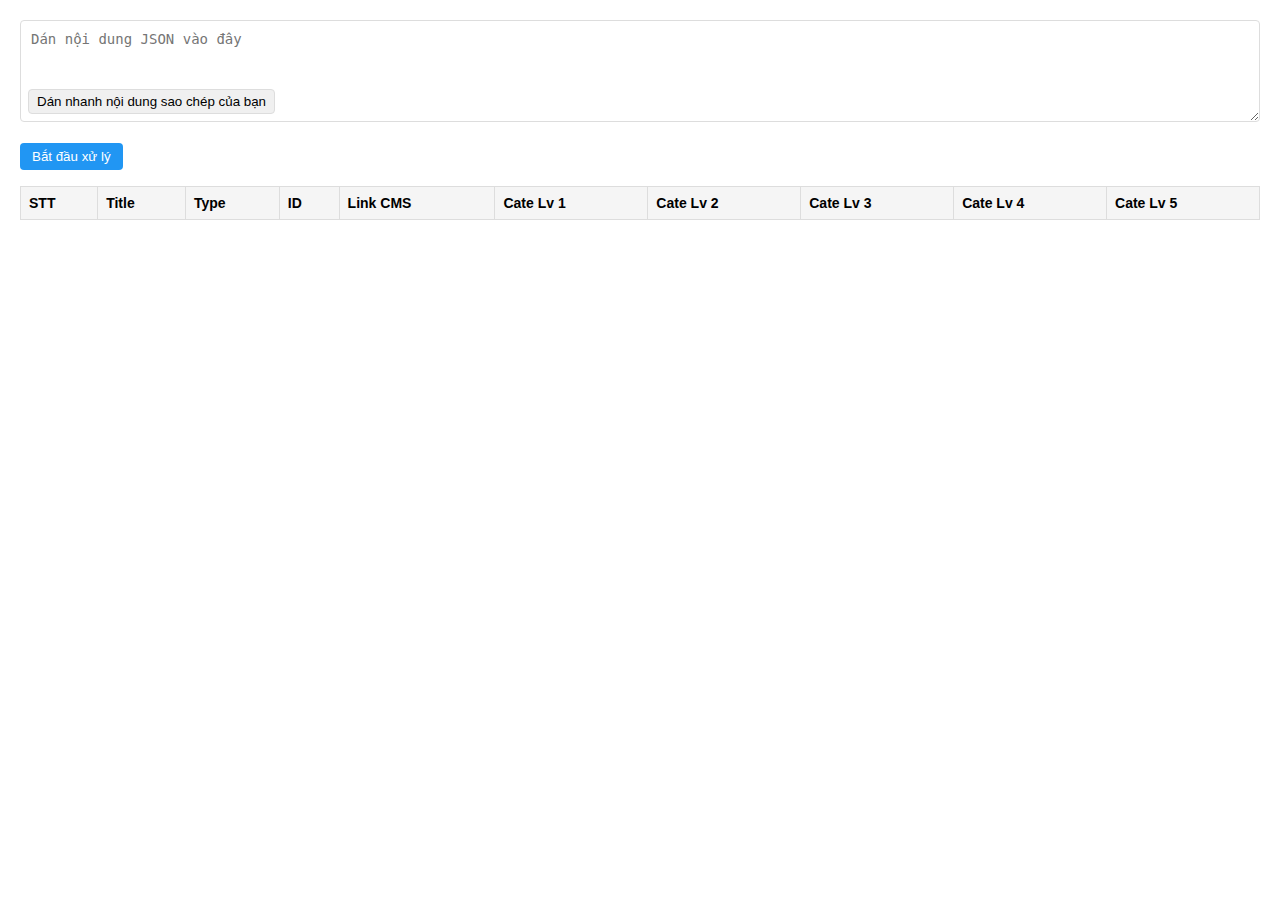
==== gumac-cms-link-extractor/index.html @ 9fdae426 "feat: add gumac tools" ====
<!doctypehtml><html lang="vi"><meta charset="UTF-8"><meta content="width=device-width,initial-scale=1"name="viewport"><title>GUMAC - JSON Handle Extractor</title><link href="./style.css"rel="stylesheet"><div class="input-group"><textarea id="jsonInput"placeholder="Dán nội dung JSON vào đây"rows="5"></textarea> <button id="pasteButton"onclick="pasteFromClipboard()">Dán nhanh nội dung sao chép của bạn</button></div><div class="button-group"><button onclick="processJson()">Bắt đầu xử lý</button> <button id="copyTableBtn"style="--bgcolor:#4CAF50;display:none">Copy bảng dữ liệu</button> <button id="exportCsvBtn"style="--bgcolor:#4CAF50;display:none">Xuất CSV</button> <button id="clear"style="--bgcolor:#d40035;display:none">Làm mới</button></div><div id="container"><table id="resultTable"><thead><tr><th>STT<th>Title<th>Type<th>ID<th>Link CMS<th>Cate Lv 1<th>Cate Lv 2<th>Cate Lv 3<th>Cate Lv 4<th>Cate Lv 5<tbody></table></div><div class="toast-container"></div><script src="./script.js"></script>
---- gumac-cms-link-extractor/style.css ----
:root{--button-group-height:60px }*{margin:0;padding:0;box-sizing:border-box}body{max-width:100vw;margin:20px auto;padding:0 20px;font-family:Arial,sans-serif}.input-group{position:relative}.input-group button{position:absolute;bottom:12px;left:8px;padding:4px 8px;background-color:#f0f0f0;border:1px solid #ddd;border-radius:4px;cursor:pointer;transition:all .3s ease}.input-group button:hover{background-color:#e0e0e0}#jsonInput{width:100%;padding:10px;border:1px solid #ddd;border-radius:4px;font-size:14px}.button-group{height:var(--button-group-height);padding:1rem 0;position:sticky;top:0;background:#fff;z-index:1000;display:flex;align-items:center;gap:1rem}.button-group button{padding:6px 12px;background-color:var(--bgcolor);color:#fff;border:none;border-radius:4px;cursor:pointer;transition:all .3s ease}.button-group button:first-child{background-color:#2196f3}.button-group button:hover{opacity:.9}.button-group .detail-handle{margin-left:auto;display:flex;gap:1.5rem;font-size:.875rem}table{width:100%;border-collapse:collapse}table thead{position:sticky;top:calc(var(--button-group-height) - 1px);background:#fff;z-index:999}td,th{border:1px solid #ddd;padding:8px;text-align:left;font-size:14px}th{background-color:#f5f5f5;white-space:nowrap;position:relative}th button{background:none;border:none;cursor:pointer;padding:2px 4px;transition:opacity .3s ease}td{max-width:50px;overflow:hidden;text-overflow:ellipsis;white-space:nowrap}th:first-child{max-width:40px}a{color:#2196f3;text-decoration:none}a:hover{text-decoration:underline}.toast-container{position:fixed;top:20px;left:50%;transform:translateX(-50%);z-index:1000}.toast{background-color:#333;color:#fff;padding:12px 24px;border-radius:4px;margin-top:10px;opacity:0;transform:translateY(-100%);transition:all .3s ease-in-out;display:flex;align-items:center;box-shadow:0 2px 5px rgba(0,0,0,.2)}.toast.success{background-color:#4caf50}.toast.error{background-color:#f44336}.toast.show{opacity:1;transform:translateY(0)}
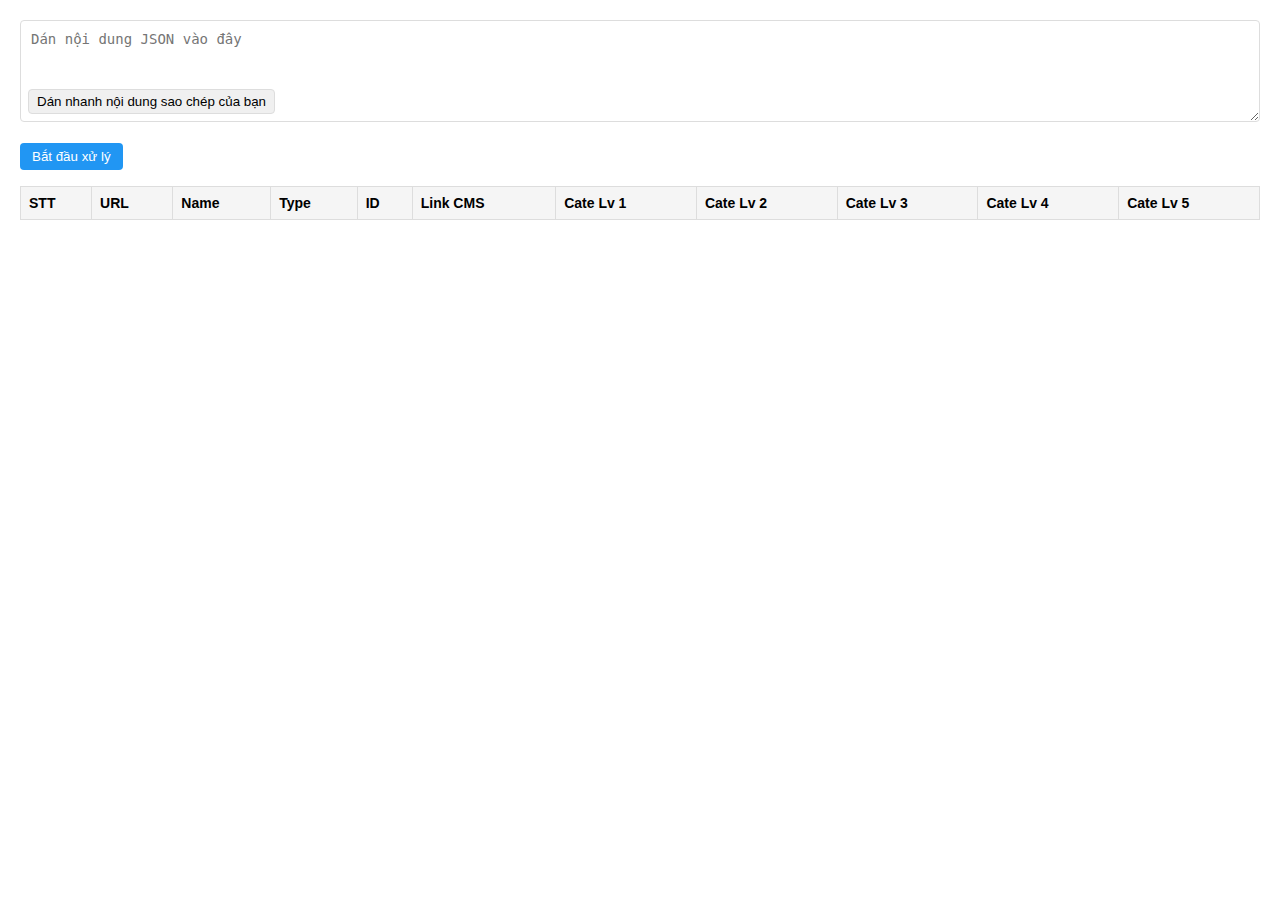
==== commit 62e139c3: "feat: gumac tools extract - get url column" ====
--- a/gumac-cms-link-extractor/index.html
+++ b/gumac-cms-link-extractor/index.html
@@ -1 +1 @@
-<!doctypehtml><html lang="vi"><meta charset="UTF-8"><meta content="width=device-width,initial-scale=1"name="viewport"><title>GUMAC - JSON Handle Extractor</title><link href="./style.css"rel="stylesheet"><div class="input-group"><textarea id="jsonInput"placeholder="Dán nội dung JSON vào đây"rows="5"></textarea> <button id="pasteButton"onclick="pasteFromClipboard()">Dán nhanh nội dung sao chép của bạn</button></div><div class="button-group"><button onclick="processJson()">Bắt đầu xử lý</button> <button id="copyTableBtn"style="--bgcolor:#4CAF50;display:none">Copy bảng dữ liệu</button> <button id="exportCsvBtn"style="--bgcolor:#4CAF50;display:none">Xuất CSV</button> <button id="clear"style="--bgcolor:#d40035;display:none">Làm mới</button></div><div id="container"><table id="resultTable"><thead><tr><th>STT<th>Title<th>Type<th>ID<th>Link CMS<th>Cate Lv 1<th>Cate Lv 2<th>Cate Lv 3<th>Cate Lv 4<th>Cate Lv 5<tbody></table></div><div class="toast-container"></div><script src="./script.js"></script>+<!doctypehtml><html lang="vi"><meta charset="UTF-8"><meta content="width=device-width,initial-scale=1"name="viewport"><title>GUMAC - JSON Handle Extractor</title><link href="./style.css"rel="stylesheet"><div class="input-group"><textarea id="jsonInput"placeholder="Dán nội dung JSON vào đây"rows="5"></textarea> <button id="pasteButton"onclick="pasteFromClipboard()">Dán nhanh nội dung sao chép của bạn</button></div><div class="button-group"><button onclick="processJson()">Bắt đầu xử lý</button> <button id="copyTableBtn"style="--bgcolor:#4CAF50;display:none">Copy bảng dữ liệu</button> <button id="exportCsvBtn"style="--bgcolor:#4CAF50;display:none">Xuất CSV</button> <button id="clear"style="--bgcolor:#d40035;display:none">Làm mới</button></div><div id="container"><table id="resultTable"><thead><tr><th>STT<th>URL<th>Name<th>Type<th>ID<th>Link CMS<th>Cate Lv 1<th>Cate Lv 2<th>Cate Lv 3<th>Cate Lv 4<th>Cate Lv 5<tbody></table></div><div class="toast-container"></div><script src="./script.js"></script>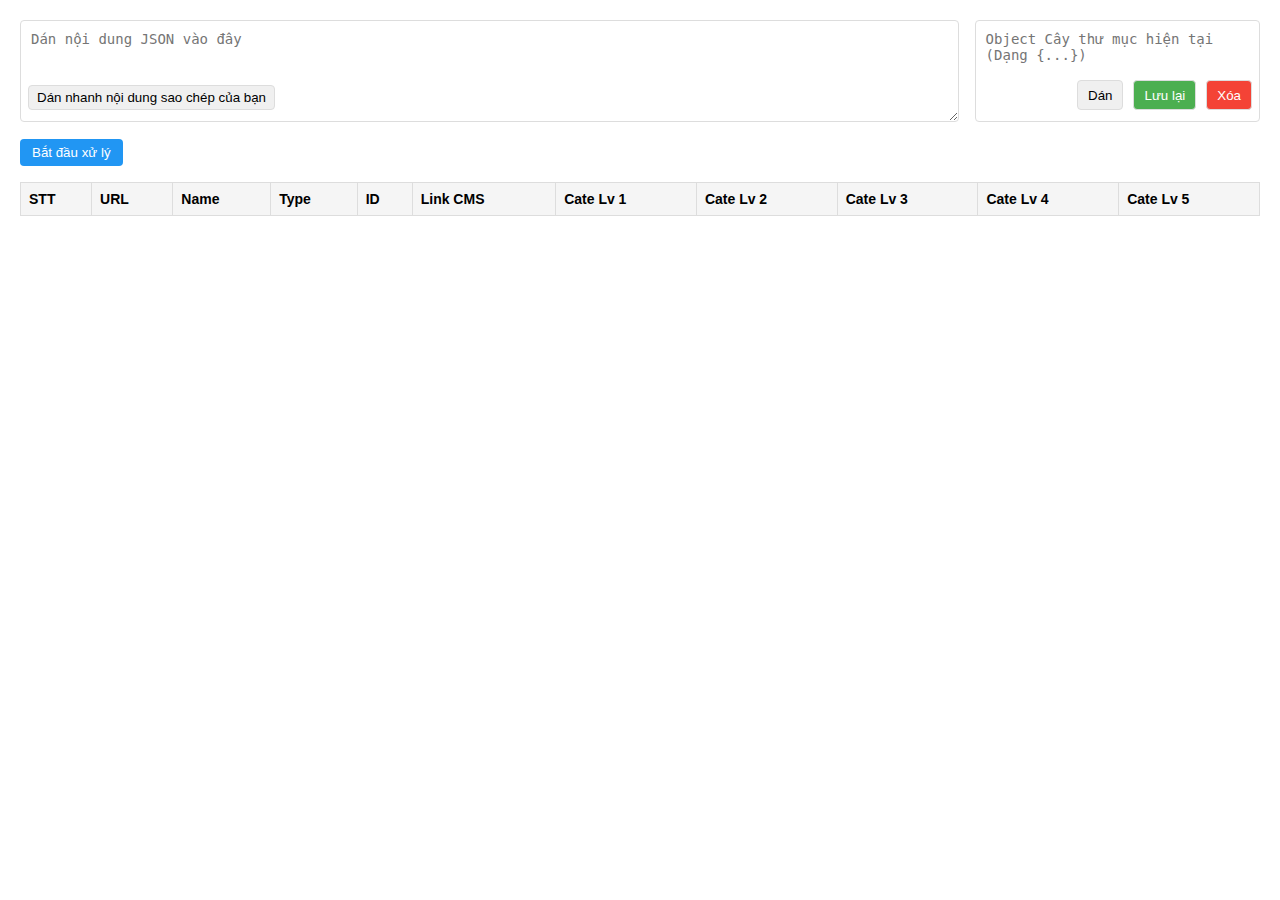
==== commit 50f0cc9b: "feat: gumac tools update" ====
--- a/gumac-cms-link-extractor/index.html
+++ b/gumac-cms-link-extractor/index.html
@@ -1 +1 @@
-<!doctypehtml><html lang="vi"><meta charset="UTF-8"><meta content="width=device-width,initial-scale=1"name="viewport"><title>GUMAC - JSON Handle Extractor</title><link href="./style.css"rel="stylesheet"><div class="input-group"><textarea id="jsonInput"placeholder="Dán nội dung JSON vào đây"rows="5"></textarea> <button id="pasteButton"onclick="pasteFromClipboard()">Dán nhanh nội dung sao chép của bạn</button></div><div class="button-group"><button onclick="processJson()">Bắt đầu xử lý</button> <button id="copyTableBtn"style="--bgcolor:#4CAF50;display:none">Copy bảng dữ liệu</button> <button id="exportCsvBtn"style="--bgcolor:#4CAF50;display:none">Xuất CSV</button> <button id="clear"style="--bgcolor:#d40035;display:none">Làm mới</button></div><div id="container"><table id="resultTable"><thead><tr><th>STT<th>URL<th>Name<th>Type<th>ID<th>Link CMS<th>Cate Lv 1<th>Cate Lv 2<th>Cate Lv 3<th>Cate Lv 4<th>Cate Lv 5<tbody></table></div><div class="toast-container"></div><script src="./script.js"></script>+<!doctypehtml><html lang="vi"><meta charset="UTF-8"><meta content="width=device-width,initial-scale=1"name="viewport"><title>GUMAC - JSON Handle Extractor</title><link href="./style.css"rel="stylesheet"><div class="input-group"><div class="input-group-container"><textarea id="jsonInput"placeholder="Dán nội dung JSON vào đây"rows="5"></textarea> <textarea id="cateTreeInput"placeholder="Object Cây thư mục hiện tại (Dạng {...})"rows="5"></textarea></div><button id="pasteButton"onclick="pasteFromClipboard()">Dán nhanh nội dung sao chép của bạn</button></div><div class="button-group"><button onclick="processJson()">Bắt đầu xử lý</button> <button id="copyTableBtn"style="--bgcolor:#4CAF50;display:none">Copy bảng dữ liệu</button> <button id="exportCsvBtn"style="--bgcolor:#4CAF50;display:none">Xuất CSV</button> <button id="clear"style="--bgcolor:#d40035;display:none">Làm mới</button></div><div id="container"><table id="resultTable"><thead><tr><th>STT<th>URL<th>Name<th>Type<th>ID<th>Link CMS<th>Cate Lv 1<th>Cate Lv 2<th>Cate Lv 3<th>Cate Lv 4<th>Cate Lv 5<tbody></table></div><div class="toast-container"></div><script src="./script.js"></script>--- a/gumac-cms-link-extractor/style.css
+++ b/gumac-cms-link-extractor/style.css
@@ -1 +1 @@
-:root{--button-group-height:60px }*{margin:0;padding:0;box-sizing:border-box}body{max-width:100vw;margin:20px auto;padding:0 20px;font-family:Arial,sans-serif}.input-group{position:relative}.input-group button{position:absolute;bottom:12px;left:8px;padding:4px 8px;background-color:#f0f0f0;border:1px solid #ddd;border-radius:4px;cursor:pointer;transition:all .3s ease}.input-group button:hover{background-color:#e0e0e0}#jsonInput{width:100%;padding:10px;border:1px solid #ddd;border-radius:4px;font-size:14px}.button-group{height:var(--button-group-height);padding:1rem 0;position:sticky;top:0;background:#fff;z-index:1000;display:flex;align-items:center;gap:1rem}.button-group button{padding:6px 12px;background-color:var(--bgcolor);color:#fff;border:none;border-radius:4px;cursor:pointer;transition:all .3s ease}.button-group button:first-child{background-color:#2196f3}.button-group button:hover{opacity:.9}.button-group .detail-handle{margin-left:auto;display:flex;gap:1.5rem;font-size:.875rem}table{width:100%;border-collapse:collapse}table thead{position:sticky;top:calc(var(--button-group-height) - 1px);background:#fff;z-index:999}td,th{border:1px solid #ddd;padding:8px;text-align:left;font-size:14px}th{background-color:#f5f5f5;white-space:nowrap;position:relative}th button{background:none;border:none;cursor:pointer;padding:2px 4px;transition:opacity .3s ease}td{max-width:50px;overflow:hidden;text-overflow:ellipsis;white-space:nowrap}th:first-child{max-width:40px}a{color:#2196f3;text-decoration:none}a:hover{text-decoration:underline}.toast-container{position:fixed;top:20px;left:50%;transform:translateX(-50%);z-index:1000}.toast{background-color:#333;color:#fff;padding:12px 24px;border-radius:4px;margin-top:10px;opacity:0;transform:translateY(-100%);transition:all .3s ease-in-out;display:flex;align-items:center;box-shadow:0 2px 5px rgba(0,0,0,.2)}.toast.success{background-color:#4caf50}.toast.error{background-color:#f44336}.toast.show{opacity:1;transform:translateY(0)}+:root{--button-group-height:60px }*{margin:0;padding:0;box-sizing:border-box}body{max-width:100vw;margin:20px auto;padding:0 20px;font-family:Arial,sans-serif}.input-group{position:relative}.input-group-container{display:flex;gap:1rem}.input-group-container textarea{width:100%;height:100%;min-height:101.778px;padding:10px;border:1px solid #ddd;border-radius:4px;font-size:14px;resize:vertical}.input-group-container :last-child{width:30%;resize:none}.input-group button{position:absolute;bottom:12px;left:8px;padding:4px 8px;background-color:#f0f0f0;border:1px solid #ddd;border-radius:4px;cursor:pointer;transition:all .3s ease}.input-group button:hover{background-color:#e0e0e0}.button-group{height:var(--button-group-height);padding:1rem 0;position:sticky;top:0;background:#fff;z-index:1000;display:flex;align-items:center;gap:1rem}.button-group button{padding:6px 12px;background-color:var(--bgcolor);color:#fff;border:none;border-radius:4px;cursor:pointer;transition:all .3s ease}.button-group button:first-child{background-color:#2196f3}.button-group button:hover{opacity:.9}.button-group .detail-handle{margin-left:auto;display:flex;gap:1.5rem;font-size:.875rem}table{width:100%;border-collapse:collapse}table thead{position:sticky;top:calc(var(--button-group-height) - 1px);background:#fff;z-index:999}td,th{border:1px solid #ddd;padding:8px;text-align:left;font-size:14px}th{background-color:#f5f5f5;white-space:nowrap;position:relative}th button{background:none;border:none;cursor:pointer;padding:2px 4px;transition:opacity .3s ease}td{max-width:50px;overflow:hidden;text-overflow:ellipsis;white-space:nowrap}th:first-child{max-width:40px}a{color:#2196f3;text-decoration:none}a:hover{text-decoration:underline}.toast-container{position:fixed;top:20px;left:50%;transform:translateX(-50%);z-index:1000}.toast{background-color:#333;color:#fff;padding:12px 24px;border-radius:4px;margin-top:10px;opacity:0;transform:translateY(-100%);transition:all .3s ease-in-out;display:flex;align-items:center;box-shadow:0 2px 5px rgba(0,0,0,.2)}.toast.success{background-color:#4caf50}.toast.error{background-color:#f44336}.toast.show{opacity:1;transform:translateY(0)}